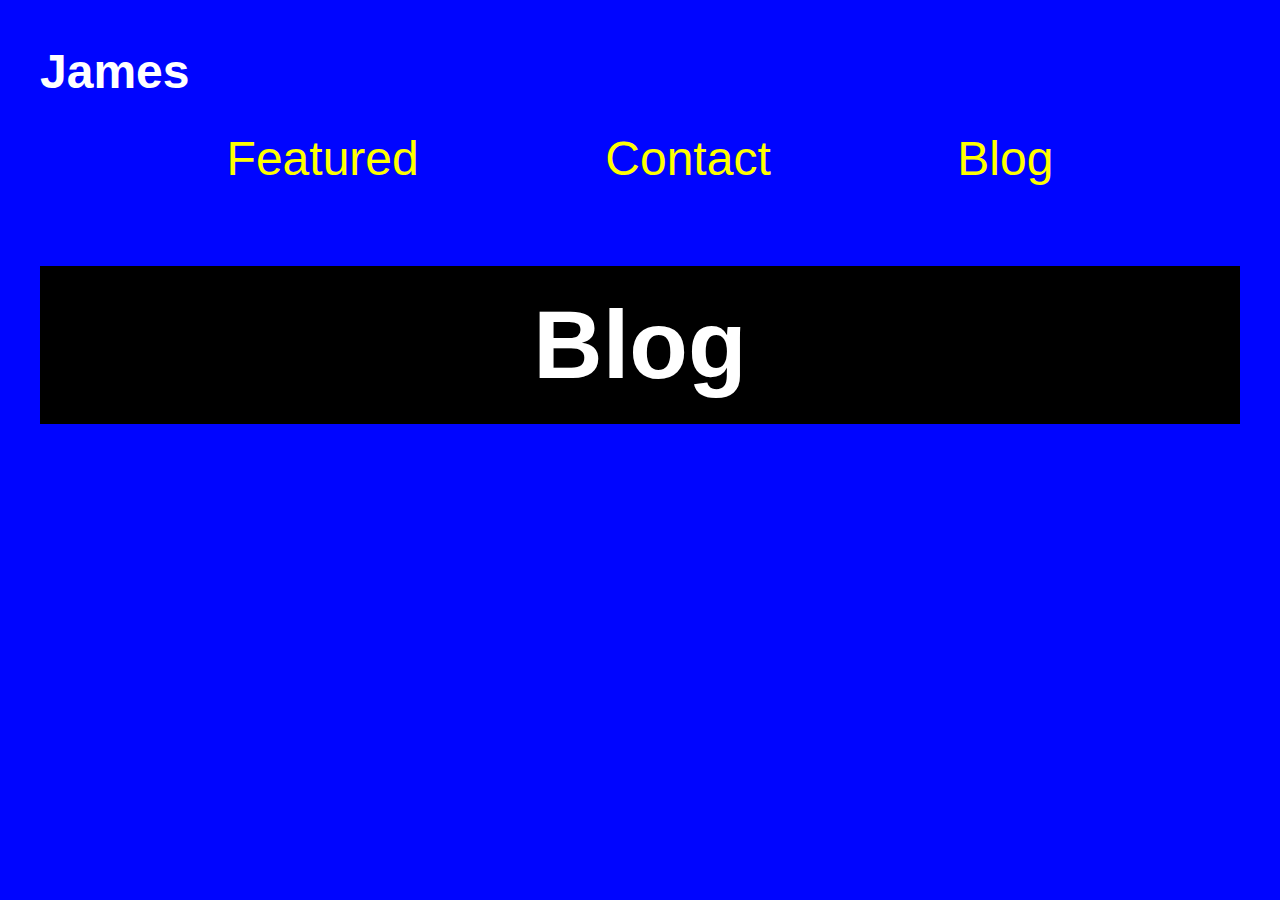
==== blog.html @ fce219e1 "added blog" ====
<!DOCTYPE html>
<html lang="en">
<head>
    <meta charset="UTF-8">
    <meta name="viewport" content="width=device-width" />
    <title>This Website is GUUD</title>
    <link rel="stylesheet" href="style.css" />
</head>
<body>

<div class="wrapper">

        <header class="header">
            <h1><a href="index.html">James</a></h1>
        </header>

        <nav class="nav">
            <ul>
                <li><a href="index.html">Featured</a></li>
                <li><a href="contact.html">Contact</a></li>
                <li><a href="#">Blog</a></li>
            </ul>
        </nav>

        <main class="content">
            <h2 class="title">Blog</h2>
        </main>

        <footer class="footer">

        </footer>

</div>
</body>
</html>
---- style.css ----
@import url("https://www.fontify.me/wf/888133e7b534c7e8f2034947a81b81c3");


html {
    font-size: 24px;
}


body {
    margin: 0;
    background-color: #0005ff;
    color: #fff;
    font-family: 'font91888', sans-serif;
    font-size: 1rem;
}

.wrapper {
    max-width: 1200px;
    margin: 0 auto;
    padding: 0.5rem;
}

.header a {
    color: currentColor;
    text-decoration: none;
    font-size: 2rem;
}

.nav ul {
    display: flex;
    justify-content: space-evenly;
    list-style: none;
    padding-left: 0;
    width: 100%;
}

.nav a:link,
.nav a:visited{
    color: yellow;
    text-decoration: none;
    font-size: 2rem;
    padding: 0;
    transition: color 0.5s, background-color 0.5s, padding 0.5s;
}

.nav a:hover,
.nav a:active {
    color: red;
    background-color: black;
    padding: 2rem 2rem;
}

.content .title {
    background-color: black;
    text-align: center;
    padding: 1rem;
    font-size: 4rem;
}
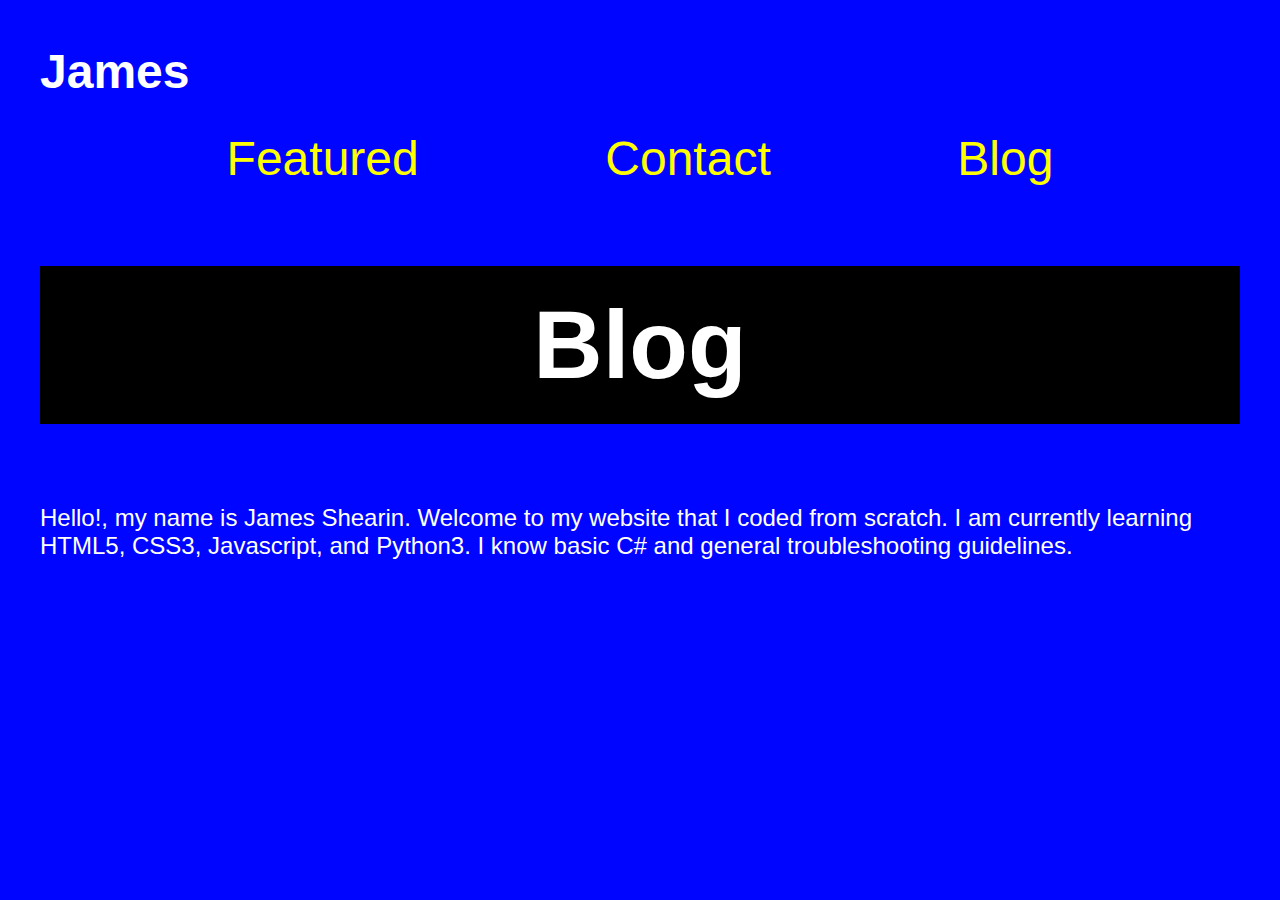
==== commit 4ddeaa38: "added bio" ====
--- a/blog.html
+++ b/blog.html
@@ -10,25 +10,31 @@
 
 <div class="wrapper">
 
-        <header class="header">
-            <h1><a href="index.html">James</a></h1>
-        </header>
+    <header class="header">
+        <h1><a href="index.html">James</a></h1>
+    </header>
 
-        <nav class="nav">
-            <ul>
-                <li><a href="index.html">Featured</a></li>
-                <li><a href="contact.html">Contact</a></li>
-                <li><a href="#">Blog</a></li>
-            </ul>
-        </nav>
+    <nav class="nav">
+        <ul>
+            <li><a href="index.html">Featured</a></li>
+            <li><a href="contact.html">Contact</a></li>
+            <li><a href="#">Blog</a></li>
+        </ul>
+    </nav>
 
-        <main class="content">
-            <h2 class="title">Blog</h2>
-        </main>
+    <main class="content">
+        <h2 class="title">Blog</h2>
+        <p class="bio">
+            Hello!, my name is James Shearin. Welcome to my website that
+            I coded from scratch. I am currently learning HTML5, CSS3,
+            Javascript, and Python3. I know basic C# and general troubleshooting
+            guidelines.
+        </p>
+    </main>
 
-        <footer class="footer">
+    <footer class="footer">
 
-        </footer>
+    </footer>
 
 </div>
 </body>
--- a/style.css
+++ b/style.css
@@ -40,6 +40,7 @@
     text-decoration: none;
     font-size: 2rem;
     padding: 0;
+    border-radius: 50%;
     transition: color 0.5s, background-color 0.5s, padding 0.5s;
 }
 
@@ -55,4 +56,21 @@
     text-align: center;
     padding: 1rem;
     font-size: 4rem;
+}
+
+main .bio {
+
+}
+
+main ul {
+    list-style: none;
+    position: absolute;
+}
+
+main ul figcaption {
+}
+
+main ul img {
+    height: 3rem;
+    float: left;
 }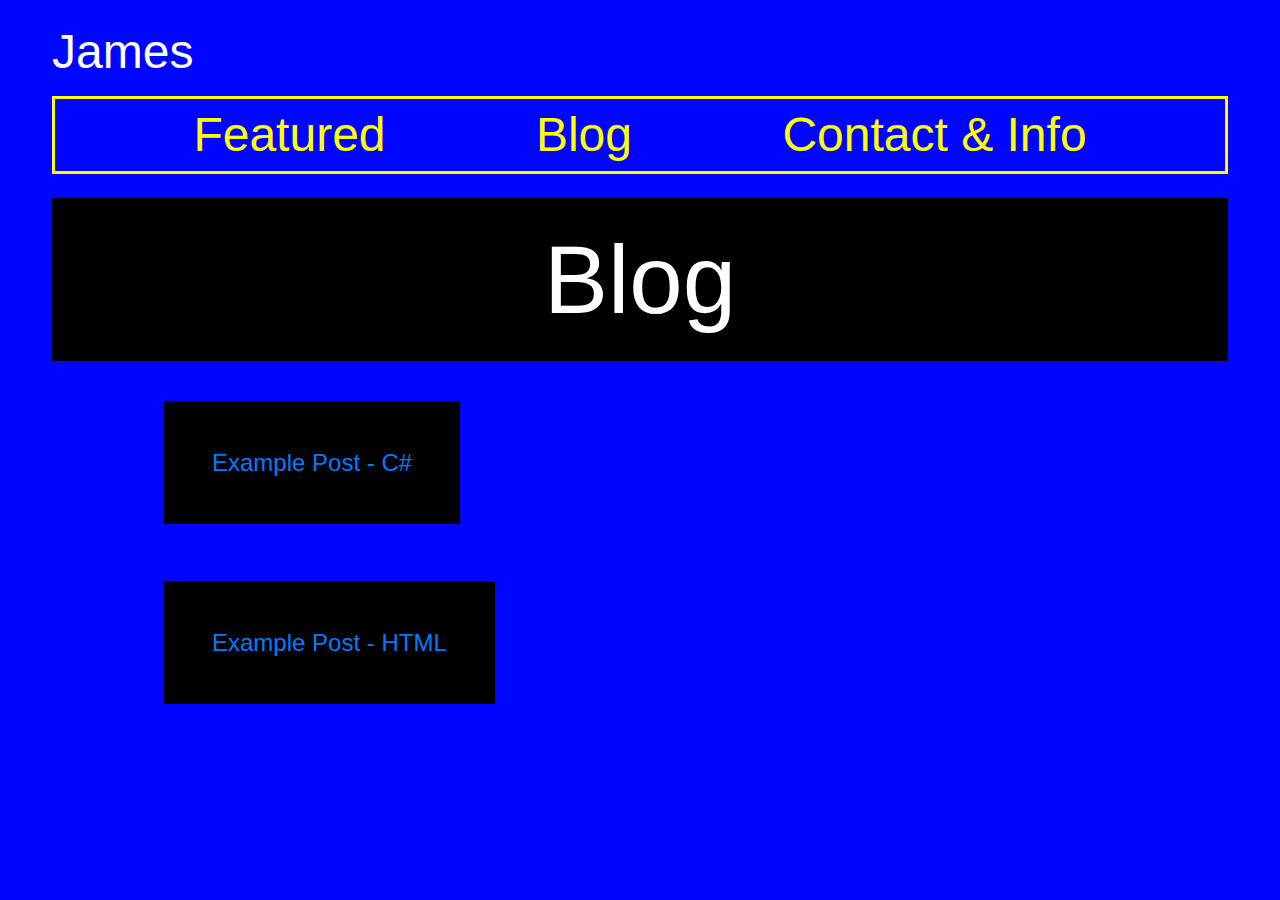
==== commit d2c49e10: "Website Update Times -Added Construction Warning and Old site window -Added current HTML Learnings" ====
--- a/blog.html
+++ b/blog.html
@@ -4,9 +4,10 @@
     <meta charset="UTF-8">
     <meta name="viewport" content="width=device-width" />
     <title>This Website is GUUD</title>
+    <link rel="stylesheet" href="https://maxcdn.bootstrapcdn.com/bootstrap/4.0.0/css/bootstrap.min.css" integrity="sha384-Gn5384xqQ1aoWXA+058RXPxPg6fy4IWvTNh0E263XmFcJlSAwiGgFAW/dAiS6JXm" crossorigin="anonymous">
     <link rel="stylesheet" href="style.css" />
 </head>
-<body>
+<body id="blog">
 
 <div class="wrapper">
 
@@ -17,19 +18,21 @@
     <nav class="nav">
         <ul>
             <li><a href="index.html">Featured</a></li>
-            <li><a href="contact.html">Contact</a></li>
             <li><a href="#">Blog</a></li>
+            <li><a href="contact.html">Contact & Info</a></li>
         </ul>
     </nav>
 
     <main class="content">
         <h2 class="title">Blog</h2>
-        <p class="bio">
-            Hello!, my name is James Shearin. Welcome to my website that
-            I coded from scratch. I am currently learning HTML5, CSS3,
-            Javascript, and Python3. I know basic C# and general troubleshooting
-            guidelines.
-        </p>
+        <ul class="posts">
+            <li>
+                <a href=post.html>Example Post - C#</a>
+            </li>
+            <li>
+                <a href=post-html5.html>Example Post - HTML</a>
+            </li>
+        </ul>
     </main>
 
     <footer class="footer">
--- a/style.css
+++ b/style.css
@@ -16,6 +16,7 @@
 
 .wrapper {
     max-width: 1200px;
+    min-width: 375px;
     margin: 0 auto;
     padding: 0.5rem;
 }
@@ -32,6 +33,8 @@
     list-style: none;
     padding-left: 0;
     width: 100%;
+    border: 3px solid yellow;
+    font-size: 100%;
 }
 
 .nav a:link,
@@ -39,16 +42,16 @@
     color: yellow;
     text-decoration: none;
     font-size: 2rem;
-    padding: 0;
-    border-radius: 50%;
-    transition: color 0.5s, background-color 0.5s, padding 0.5s;
+    border-radius: 10%;
+    transition: color 0.5s, background-color 0.5s, transform 0.5s;
+    padding: 0.5rem;
 }
 
 .nav a:hover,
 .nav a:active {
     color: red;
     background-color: black;
-    padding: 2rem 2rem;
+    transform: scale(1.1);
 }
 
 .content .title {
@@ -58,19 +61,66 @@
     font-size: 4rem;
 }
 
-main .bio {
+#contact main .bio {
 
 }
 
-main ul {
+#contact main ul {
     list-style: none;
-    position: absolute;
+    display: flex;
+    font-style: oblique;
 }
 
-main ul figcaption {
+#contact main ul figcaption {
+    text-align: center;
+    font-size: 1rem;
 }
 
-main ul img {
+#contact main ul img {
     height: 3rem;
     float: left;
-}+    margin: 0 2rem;
+}
+
+#contact main ul img:hover,
+#contact main ul img:active {
+    transform: scale(1.1);
+}
+
+#blog main li {
+    padding: 3rem;
+    list-style: none;
+    width: 100%;
+}
+
+#blog main ul a {
+    text-decoration: none;
+    list-style: none;
+    background-color: black;
+    padding: 2rem;
+}
+
+#contact .email {
+    font-size: 3rem;
+}
+
+.img-html {
+    width: 70%;
+    float: right;
+    margin: 0.5rem 0;
+    border: 0.5rem solid yellow;
+}
+
+.construction {
+    color: orange;
+    text-align: center;
+    background-color: yellow;
+}
+
+figcaption {
+    margin-bottom: 30%;
+}
+
+.old-website strong {
+    color: red;
+}
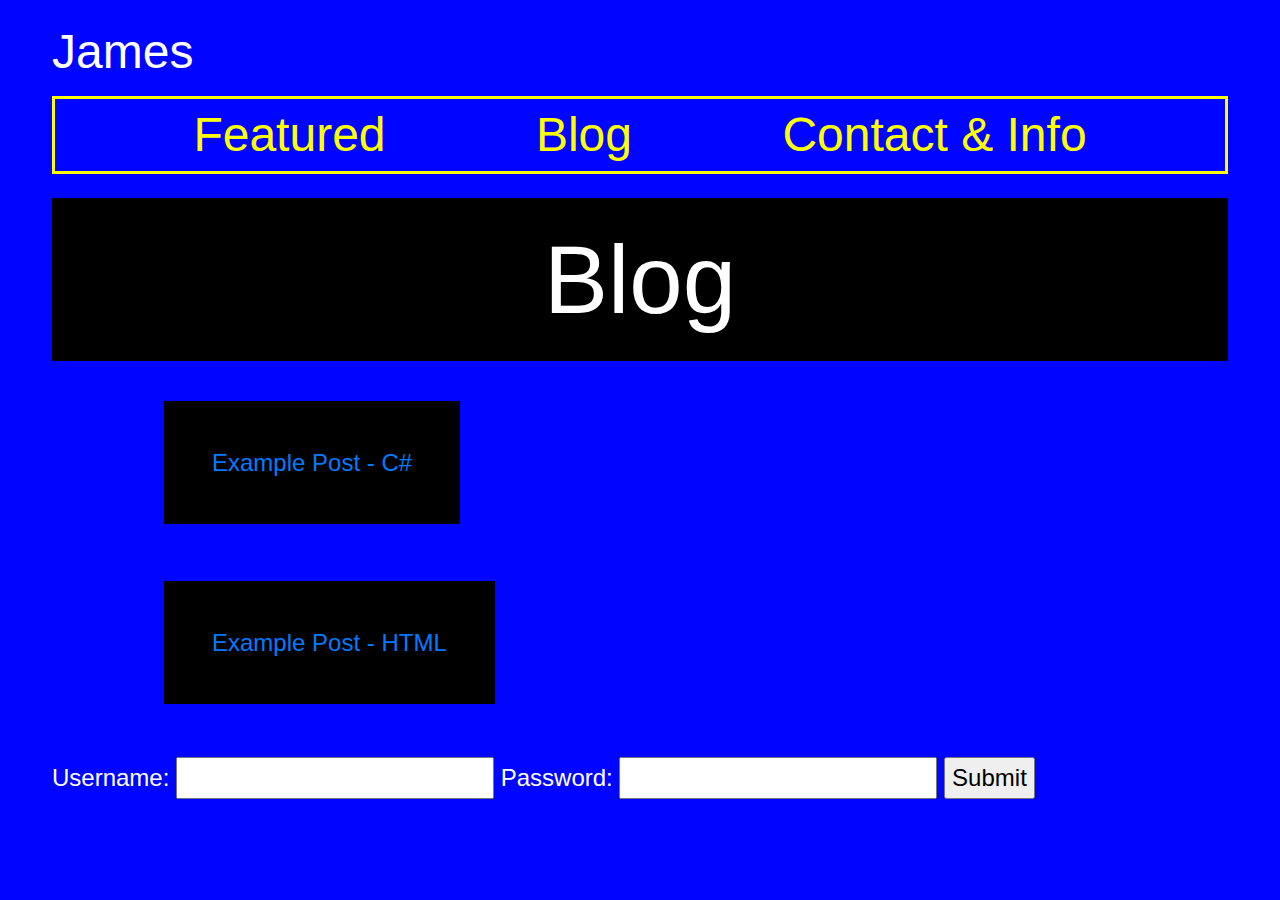
==== commit c6700c5f: "Updated Login Form" ====
--- a/blog.html
+++ b/blog.html
@@ -33,6 +33,13 @@
                 <a href=post-html5.html>Example Post - HTML</a>
             </li>
         </ul>
+        <form action="login.php" method="get">
+            <label for="username">Username: </label>
+            <input id="username" type="text" name="username" required>
+            <label for="password">Password: </label>
+            <input id="password" type="text" name="password" required>
+            <input type="submit">
+        </form>
     </main>
 
     <footer class="footer">
